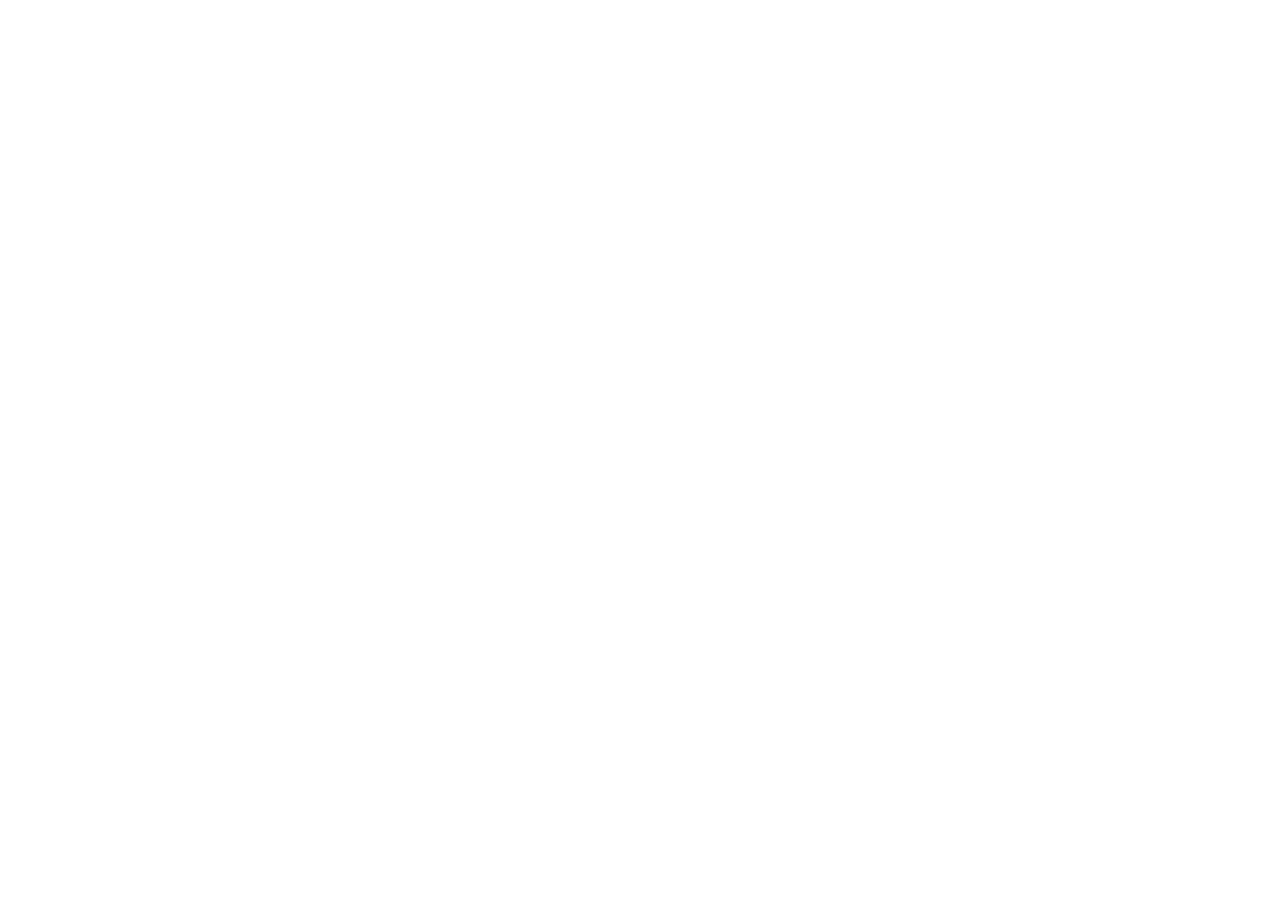
==== device/template-p5-project/index.html @ 8aff4aa4 "test" ====
<!DOCTYPE html>
<html>
  <head>
    <meta charset="utf-8">
    <meta name="viewport" width=device-width, initial-scale=1.0, maximum-scale=1.0, user-scalable=0>

    <title>CHANGE THIS TITLE IN INDEX.HTML!</title>

    <!-- CSS stylesheet(s) -->
    <link rel="stylesheet" type="text/css" href="css/style.css" />

    <!-- Library script(s) -->
    <script src="js/libraries/p5.min.js"></script>
    <script src="js/libraries/p5.sound.min.js"></script>

    <!-- My script(s) -->
    <script src="js/script.js"></script>
  </head>

  <body>
    <!-- HTML would go here if needed. -->
  </body>

</html>
---- device/template-p5-project/css/style.css ----
/*********************************************

Here is a description of any special CSS used.
In this case it's just padding and margin to 0
and then centring the canvas (and anything else)
using the CSS Grid.

Also hides overflow.

**********************************************/

body {
  padding: 0;
  margin: 0;
  display: grid; /* Set up the grid and justify/align to center */
  justify-content: center;
  align-content: center;
  height: 100vh; /* Body is the height of the viewport */
  overflow: hidden; /* Hide anything that goes off the window size */
}
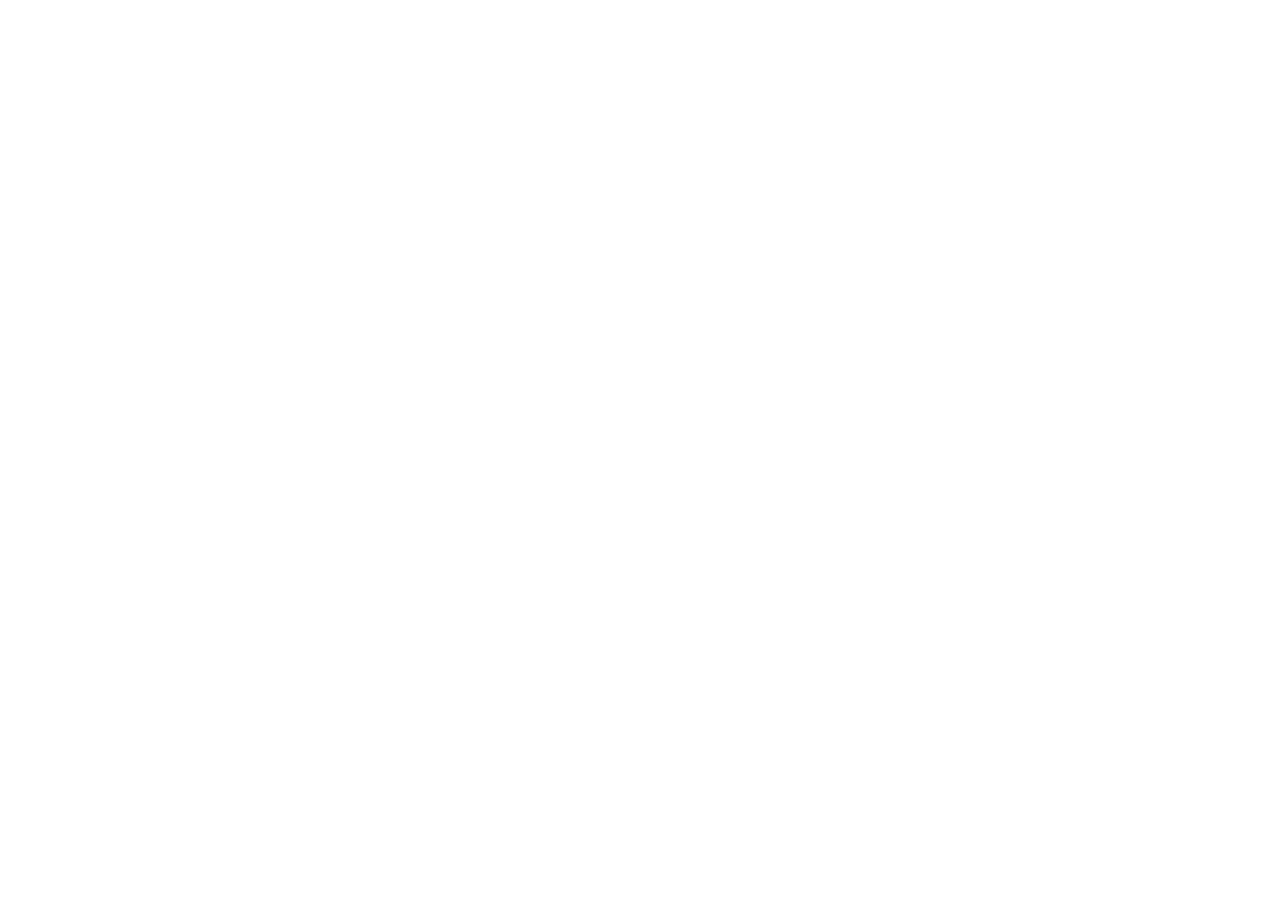
==== commit 380d22dc: "1" ====
--- a/device/template-p5-project/index.html
+++ b/device/template-p5-project/index.html
@@ -15,6 +15,8 @@
 
     <!-- My script(s) -->
     <script src="js/script.js"></script>
+    <script src="https://cdnjs.cloudflare.com/ajax/libs/paho-mqtt/1.0.1/mqttws31.js" type="text/javascript"></script>
+
   </head>
 
   <body>
